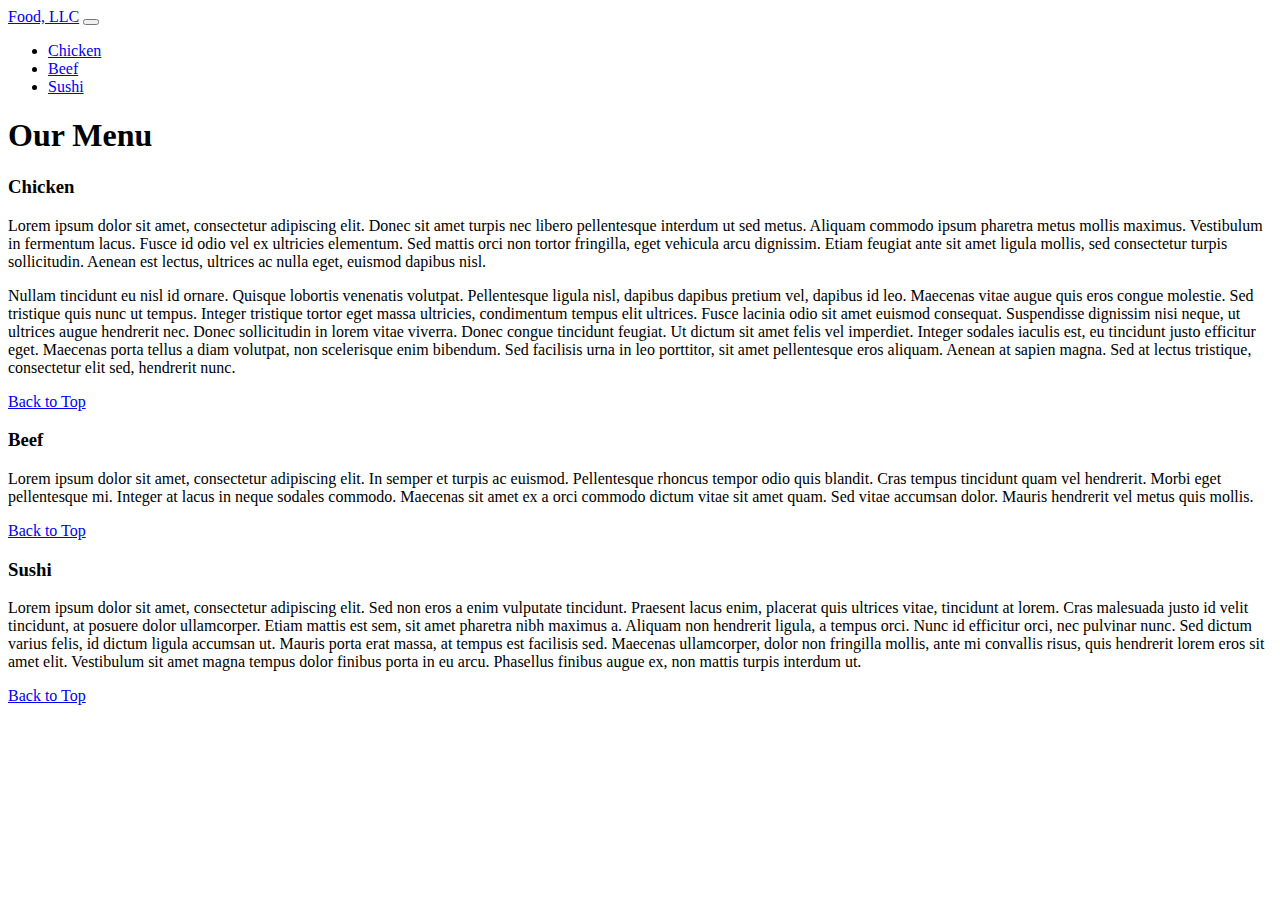
==== docs/index.html @ b60c8aed "Fixes for Bootstrap 5. Classes were renamed :(" ====
<!DOCTYPE html>
<html>
<head>
	<title>Module 3</title>
	<meta name="viewport" content="width=device-width, initial-scale=1.0" />

	<link href="https://cdn.jsdelivr.net/npm/bootstrap@5.1.3/dist/css/bootstrap.min.css" 
				rel="stylesheet" 
				integrity="sha384-1BmE4kWBq78iYhFldvKuhfTAU6auU8tT94WrHftjDbrCEXSU1oBoqyl2QvZ6jIW3" 
				crossorigin="anonymous"/>
	<link rel="stylesheet" href="css/styles.css" />

	<script src="https://cdnjs.cloudflare.com/ajax/libs/jquery/3.4.1/jquery.min.js"></script>
	<script src="https://cdn.jsdelivr.net/npm/bootstrap@5.1.3/dist/js/bootstrap.bundle.min.js" 
		integrity="sha384-ka7Sk0Gln4gmtz2MlQnikT1wXgYsOg+OMhuP+IlRH9sENBO0LRn5q+8nbTov4+1p" 
		crossorigin="anonymous">
	</script>
</head>
<body>	
	<header id="header-main">
		<nav class="navbar navbar-light bg-light">
			<div class="container-fluid">
				<a class="navbar-brand" href="#">Food, LLC</a>
				<button class="navbar-toggler collapsed d-md-none" type="button" data-bs-toggle="collapse" 
								data-bs-target="#menu-items">
					<span class="navbar-toggler-icon"></span>
				</button>
				<div id="menu-items" class="navbar-collapse collapse">
					<ul class="navbar-nav">
						<li class="nav-item">
							<a class="nav-link" href="#section-chicken">Chicken</a>
						</li>
						<li class="nav-item">
							<a class="nav-link" href="#section-beef">Beef</a>
						</li>
						<li class="nav-item">
							<a class="nav-link" href="#section-sushi">Sushi</a>
						</li>
					</ul>
				</div>								
			</div>
		</nav>
	</header>
	<main id="main" class="container-fluid">		
		<h1 class="text-center">Our Menu</h1>
		<div id="receips" class="row" >
			<section id="section-chicken" class="col-md-6 col-lg-4">
				<div>
					<article>
						<h3 class="text-center">Chicken</h3>
						<p>
							Lorem ipsum dolor sit amet, consectetur adipiscing elit. 
							Donec sit amet turpis nec libero pellentesque interdum ut sed metus. 
							Aliquam commodo ipsum pharetra metus mollis maximus. 
							Vestibulum in fermentum lacus. Fusce id odio vel ex ultricies 
							elementum. Sed mattis orci non tortor fringilla, eget vehicula 
							arcu dignissim. Etiam feugiat ante sit amet ligula mollis, sed 
							consectetur turpis sollicitudin. Aenean est lectus, ultrices ac 
							nulla eget, euismod dapibus nisl.
						</p>
						<p>
							Nullam tincidunt eu nisl id ornare. Quisque lobortis venenatis 
							volutpat. Pellentesque ligula nisl, dapibus dapibus pretium vel, 
							dapibus id leo. Maecenas vitae augue quis eros congue molestie. 
							Sed tristique quis nunc ut tempus. Integer tristique tortor eget 
							massa ultricies, condimentum tempus elit ultrices. Fusce lacinia 
							odio sit amet euismod consequat. Suspendisse dignissim nisi neque, 
							ut ultrices augue hendrerit nec. Donec sollicitudin in lorem 
							vitae viverra. Donec congue tincidunt feugiat. Ut dictum sit amet 
							felis vel imperdiet. Integer sodales iaculis est, eu tincidunt 
							justo efficitur eget. Maecenas porta tellus a diam volutpat, 
							non scelerisque enim bibendum. Sed facilisis urna in leo porttitor, 
							sit amet pellentesque eros aliquam. Aenean at sapien magna. Sed 
							at lectus tristique, consectetur elit sed, hendrerit nunc.
						</p>						
					</article>
					<a class="btn btn-light d-md-none" href="#header-main">Back to Top</a>
				</div>
			</section>
			<section id="section-beef" class="col-md-6 col-lg-4">
				<div>
					<article>
						<h3 class="text-center">Beef</h3>
						<p>
							Lorem ipsum dolor sit amet, consectetur adipiscing elit. In 
							semper et turpis ac euismod. Pellentesque rhoncus tempor odio 
							quis blandit. Cras tempus tincidunt quam vel hendrerit. Morbi 
							eget pellentesque mi. Integer at lacus in neque sodales commodo. 
							Maecenas sit amet ex a orci commodo dictum vitae sit amet 
							quam. Sed vitae accumsan dolor. Mauris hendrerit vel metus 
							quis mollis.
						</p>
					</article>
					<a class="btn btn-light d-md-none" href="#header-main">Back to Top</a>
				</div>
			</section>
			<section id="section-sushi" class="col-md-12 col-lg-4">
				<div>
					<article>
						<h3 class="text-center">Sushi</h3>
						<p>
							Lorem ipsum dolor sit amet, consectetur adipiscing elit. 
							Sed non eros a enim vulputate tincidunt. Praesent lacus enim, 
							placerat quis ultrices vitae, tincidunt at lorem. Cras malesuada 
							justo id velit tincidunt, at posuere dolor ullamcorper. Etiam 
							mattis est sem, sit amet pharetra nibh maximus a. Aliquam non 
							hendrerit ligula, a tempus orci. Nunc id efficitur orci, nec 
							pulvinar nunc. Sed dictum varius felis, id dictum ligula 
							accumsan ut. Mauris porta erat massa, at tempus est facilisis 
							sed. Maecenas ullamcorper, dolor non fringilla mollis, ante mi 
							convallis risus, quis hendrerit lorem eros sit amet elit. 
							Vestibulum sit amet magna tempus dolor finibus porta in eu arcu. 
							Phasellus finibus augue ex, non mattis turpis interdum ut.				
						</p>
					</article>		
					<a class="btn btn-light d-md-none" href="#header-main">Back to Top</a>
				</div>
			</section>
		</div>
	</main>
</body>
</html>
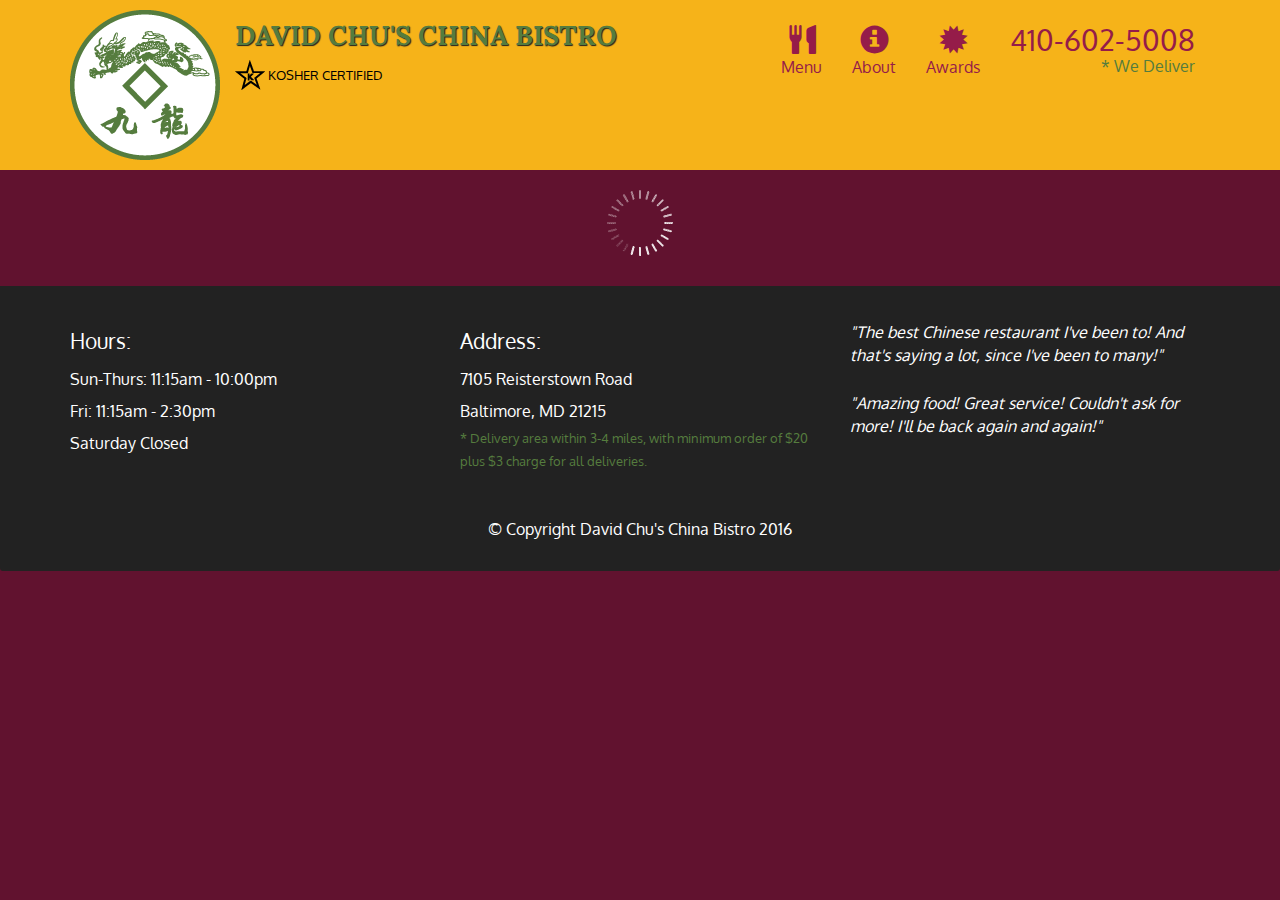
==== commit 523cc738: "Module 5 was done" ====
--- a/docs/index.html
+++ b/docs/index.html
@@ -1,122 +1,108 @@
-<!DOCTYPE html>
-<html>
-<head>
-	<title>Module 3</title>
-	<meta name="viewport" content="width=device-width, initial-scale=1.0" />
-
-	<link href="https://cdn.jsdelivr.net/npm/bootstrap@5.1.3/dist/css/bootstrap.min.css" 
-				rel="stylesheet" 
-				integrity="sha384-1BmE4kWBq78iYhFldvKuhfTAU6auU8tT94WrHftjDbrCEXSU1oBoqyl2QvZ6jIW3" 
-				crossorigin="anonymous"/>
-	<link rel="stylesheet" href="css/styles.css" />
-
-	<script src="https://cdnjs.cloudflare.com/ajax/libs/jquery/3.4.1/jquery.min.js"></script>
-	<script src="https://cdn.jsdelivr.net/npm/bootstrap@5.1.3/dist/js/bootstrap.bundle.min.js" 
-		integrity="sha384-ka7Sk0Gln4gmtz2MlQnikT1wXgYsOg+OMhuP+IlRH9sENBO0LRn5q+8nbTov4+1p" 
-		crossorigin="anonymous">
-	</script>
-</head>
-<body>	
-	<header id="header-main">
-		<nav class="navbar navbar-light bg-light">
-			<div class="container-fluid">
-				<a class="navbar-brand" href="#">Food, LLC</a>
-				<button class="navbar-toggler collapsed d-md-none" type="button" data-bs-toggle="collapse" 
-								data-bs-target="#menu-items">
-					<span class="navbar-toggler-icon"></span>
-				</button>
-				<div id="menu-items" class="navbar-collapse collapse">
-					<ul class="navbar-nav">
-						<li class="nav-item">
-							<a class="nav-link" href="#section-chicken">Chicken</a>
-						</li>
-						<li class="nav-item">
-							<a class="nav-link" href="#section-beef">Beef</a>
-						</li>
-						<li class="nav-item">
-							<a class="nav-link" href="#section-sushi">Sushi</a>
-						</li>
-					</ul>
-				</div>								
-			</div>
-		</nav>
-	</header>
-	<main id="main" class="container-fluid">		
-		<h1 class="text-center">Our Menu</h1>
-		<div id="receips" class="row" >
-			<section id="section-chicken" class="col-md-6 col-lg-4">
-				<div>
-					<article>
-						<h3 class="text-center">Chicken</h3>
-						<p>
-							Lorem ipsum dolor sit amet, consectetur adipiscing elit. 
-							Donec sit amet turpis nec libero pellentesque interdum ut sed metus. 
-							Aliquam commodo ipsum pharetra metus mollis maximus. 
-							Vestibulum in fermentum lacus. Fusce id odio vel ex ultricies 
-							elementum. Sed mattis orci non tortor fringilla, eget vehicula 
-							arcu dignissim. Etiam feugiat ante sit amet ligula mollis, sed 
-							consectetur turpis sollicitudin. Aenean est lectus, ultrices ac 
-							nulla eget, euismod dapibus nisl.
-						</p>
-						<p>
-							Nullam tincidunt eu nisl id ornare. Quisque lobortis venenatis 
-							volutpat. Pellentesque ligula nisl, dapibus dapibus pretium vel, 
-							dapibus id leo. Maecenas vitae augue quis eros congue molestie. 
-							Sed tristique quis nunc ut tempus. Integer tristique tortor eget 
-							massa ultricies, condimentum tempus elit ultrices. Fusce lacinia 
-							odio sit amet euismod consequat. Suspendisse dignissim nisi neque, 
-							ut ultrices augue hendrerit nec. Donec sollicitudin in lorem 
-							vitae viverra. Donec congue tincidunt feugiat. Ut dictum sit amet 
-							felis vel imperdiet. Integer sodales iaculis est, eu tincidunt 
-							justo efficitur eget. Maecenas porta tellus a diam volutpat, 
-							non scelerisque enim bibendum. Sed facilisis urna in leo porttitor, 
-							sit amet pellentesque eros aliquam. Aenean at sapien magna. Sed 
-							at lectus tristique, consectetur elit sed, hendrerit nunc.
-						</p>						
-					</article>
-					<a class="btn btn-light d-md-none" href="#header-main">Back to Top</a>
-				</div>
-			</section>
-			<section id="section-beef" class="col-md-6 col-lg-4">
-				<div>
-					<article>
-						<h3 class="text-center">Beef</h3>
-						<p>
-							Lorem ipsum dolor sit amet, consectetur adipiscing elit. In 
-							semper et turpis ac euismod. Pellentesque rhoncus tempor odio 
-							quis blandit. Cras tempus tincidunt quam vel hendrerit. Morbi 
-							eget pellentesque mi. Integer at lacus in neque sodales commodo. 
-							Maecenas sit amet ex a orci commodo dictum vitae sit amet 
-							quam. Sed vitae accumsan dolor. Mauris hendrerit vel metus 
-							quis mollis.
-						</p>
-					</article>
-					<a class="btn btn-light d-md-none" href="#header-main">Back to Top</a>
-				</div>
-			</section>
-			<section id="section-sushi" class="col-md-12 col-lg-4">
-				<div>
-					<article>
-						<h3 class="text-center">Sushi</h3>
-						<p>
-							Lorem ipsum dolor sit amet, consectetur adipiscing elit. 
-							Sed non eros a enim vulputate tincidunt. Praesent lacus enim, 
-							placerat quis ultrices vitae, tincidunt at lorem. Cras malesuada 
-							justo id velit tincidunt, at posuere dolor ullamcorper. Etiam 
-							mattis est sem, sit amet pharetra nibh maximus a. Aliquam non 
-							hendrerit ligula, a tempus orci. Nunc id efficitur orci, nec 
-							pulvinar nunc. Sed dictum varius felis, id dictum ligula 
-							accumsan ut. Mauris porta erat massa, at tempus est facilisis 
-							sed. Maecenas ullamcorper, dolor non fringilla mollis, ante mi 
-							convallis risus, quis hendrerit lorem eros sit amet elit. 
-							Vestibulum sit amet magna tempus dolor finibus porta in eu arcu. 
-							Phasellus finibus augue ex, non mattis turpis interdum ut.				
-						</p>
-					</article>		
-					<a class="btn btn-light d-md-none" href="#header-main">Back to Top</a>
-				</div>
-			</section>
-		</div>
-	</main>
-</body>
-</html>+<!doctype html>
+<html lang="en">
+  <head>
+    <meta charset="utf-8">
+    <meta http-equiv="X-UA-Compatible" content="IE=edge">
+    <meta name="viewport" content="width=device-width, initial-scale=1">
+    <title>David Chu's China Bistro</title>
+    <link rel="stylesheet" href="css/bootstrap.min.css">
+    <link rel="stylesheet" href="css/styles.css">
+    <link href='https://fonts.googleapis.com/css?family=Oxygen:400,300,700' rel='stylesheet' type='text/css'>
+    <link href='https://fonts.googleapis.com/css?family=Lora' rel='stylesheet' type='text/css'>
+  </head>
+<body>
+  <header>
+    <nav id="header-nav" class="navbar navbar-default">
+      <div class="container">
+        <div class="navbar-header">
+          <a href="index.html" class="pull-left visible-md visible-lg">
+            <div id="logo-img" alt="Logo image"></div>
+          </a>
+
+          <div class="navbar-brand">
+            <a href="index.html"><h1>David Chu's China Bistro</h1></a>
+            <p>
+              <img src="images/star-k-logo.png" alt="Kosher certification">
+              <span>Kosher Certified</span>
+            </p>
+          </div>
+
+          <button id="navbarToggle" type="button" class="navbar-toggle collapsed" data-toggle="collapse" data-target="#collapsable-nav" aria-expanded="false">
+            <span class="sr-only">Toggle navigation</span>
+            <span class="icon-bar"></span>
+            <span class="icon-bar"></span>
+            <span class="icon-bar"></span>
+          </button>
+        </div>
+        
+        <div id="collapsable-nav" class="collapse navbar-collapse">
+           <ul id="nav-list" class="nav navbar-nav navbar-right">
+            <li id="navHomeButton" class="visible-xs active">
+              <a href="index.html">
+                <span class="glyphicon glyphicon-home"></span> Home</a>
+            </li>
+            <li id="navMenuButton">
+              <a href="#" onclick="$dc.loadMenuCategories();">
+                <span class="glyphicon glyphicon-cutlery"></span><br class="hidden-xs"> Menu</a>
+            </li>
+            <li>
+              <a href="#">
+                <span class="glyphicon glyphicon-info-sign"></span><br class="hidden-xs"> About</a>
+            </li>
+            <li>
+              <a href="#">
+                <span class="glyphicon glyphicon-certificate"></span><br class="hidden-xs"> Awards</a>
+            </li>
+            <li id="phone" class="hidden-xs">
+              <a href="tel:410-602-5008">
+                <span>410-602-5008</span></a><div>* We Deliver</div>
+            </li>
+          </ul><!-- #nav-list -->
+        </div><!-- .collapse .navbar-collapse -->
+      </div><!-- .container -->
+    </nav><!-- #header-nav -->
+  </header>
+
+  <div id="call-btn" class="visible-xs">
+    <a class="btn" href="tel:410-602-5008">
+    <span class="glyphicon glyphicon-earphone"></span>
+    410-602-5008
+    </a>
+  </div>
+  <div id="xs-deliver" class="text-center visible-xs">* We Deliver</div>
+
+  <div id="main-content" class="container"></div>
+
+  <footer class="panel-footer">
+    <div class="container">
+      <div class="row">
+        <section id="hours" class="col-sm-4">
+          <span>Hours:</span><br>
+          Sun-Thurs: 11:15am - 10:00pm<br>
+          Fri: 11:15am - 2:30pm<br>
+          Saturday Closed
+          <hr class="visible-xs">
+        </section>
+        <section id="address" class="col-sm-4">
+          <span>Address:</span><br>
+          7105 Reisterstown Road<br>
+          Baltimore, MD 21215
+          <p>* Delivery area within 3-4 miles, with minimum order of $20 plus $3 charge for all deliveries.</p>
+          <hr class="visible-xs">
+        </section>
+        <section id="testimonials" class="col-sm-4">
+          <p>"The best Chinese restaurant I've been to! And that's saying a lot, since I've been to many!"</p>
+          <p>"Amazing food! Great service! Couldn't ask for more! I'll be back again and again!"</p>
+        </section>
+      </div>
+      <div class="text-center">&copy; Copyright David Chu's China Bistro 2016</div>
+    </div>
+  </footer>
+
+  <!-- jQuery (Bootstrap JS plugins depend on it) -->
+  <script src="js/jquery-2.1.4.min.js"></script>
+  <script src="js/bootstrap.min.js"></script>
+  <script src="js/ajax-utils.js"></script>
+  <script src="js/script.js"></script>
+</body>
+</html>
--- a/docs/css/styles.css
+++ b/docs/css/styles.css
@@ -0,0 +1,375 @@
+body {
+  font-size: 16px;
+  color: #fff;
+  background-color: #61122f;
+  font-family: 'Oxygen', sans-serif;
+}
+
+/** HEADER **/
+#header-nav {
+  background-color: #f6b319;
+  border-radius: 0;
+  border: 0;
+}
+
+#logo-img {
+  background: url('../images/restaurant-logo_large.png') no-repeat;
+  width: 150px;
+  height: 150px;
+  margin: 10px 15px 10px 0;
+}
+
+.navbar-brand {
+  padding-top: 25px;
+}
+.navbar-brand h1 { /* Restaurant name */
+  font-family: 'Lora', serif;
+  color: #557c3e;
+  font-size: 1.5em;
+  text-transform: uppercase;
+  font-weight: bold;
+  text-shadow: 1px 1px 1px #222;
+  margin-top: 0;
+  margin-bottom: 0;
+  line-height: .75;
+}
+.navbar-brand a:hover, .navbar-brand a:focus {
+  text-decoration: none;
+}
+.navbar-brand p { /* Kosher cert */
+  color: #000;
+  text-transform: uppercase;
+  font-size: .7em;
+  margin-top: 15px;
+}
+.navbar-brand p span { /* Star-K */
+  vertical-align: middle;
+}
+
+#nav-list {
+  margin-top: 10px;
+}
+#nav-list a {
+  color: #951C49;
+  text-align: center;
+}
+#nav-list a:hover {
+  background: #E7E7E7;
+}
+#nav-list a span {
+  font-size: 1.8em;
+}
+
+#phone {
+  margin-top: 5px;
+}
+#phone a { /* Phone number */
+  text-align: right;
+  padding-bottom: 0;
+}
+#phone div { /* We Deliver */
+  color: #557c3e;
+  text-align: right;
+  padding-right: 15px;
+}
+
+.navbar-header button.navbar-toggle, .navbar-header .icon-bar {
+  border: 1px solid #61122f;
+}
+.navbar-header button.navbar-toggle {
+  clear: both;
+  margin-top: -30px;
+}
+/* END HEADER */
+
+/* FOOTER */
+.panel-footer {
+  margin-top: 30px;
+  padding-top: 35px;
+  padding-bottom: 30px;
+  background-color: #222;
+  border-top: 0;
+}
+.panel-footer div.row {
+  margin-bottom: 35px;
+}
+#hours, #address {
+  line-height: 2;
+}
+#hours > span, #address > span {
+  font-size: 1.3em;
+}
+#address p {
+  color: #557c3e;
+  font-size: .8em;
+  line-height: 1.8;
+}
+#testimonials {
+  font-style: italic;
+}
+#testimonials p:nth-child(2) {
+  margin-top: 25px;
+}
+/* END FOOTER */
+
+
+
+/* HOME PAGE */
+.container .jumbotron {
+  box-shadow: 0 0 50px #3F0C1F;
+  border: 2px solid #3F0C1F;
+}
+
+#menu-tile, #specials-tile, #map-tile {
+  height: 250px;
+  width: 100%;
+  margin-bottom: 15px;
+  position: relative;
+  border: 2px solid #3F0C1F;
+  overflow: hidden;
+}
+#menu-tile:hover, #specials-tile:hover, #map-tile:hover {
+  box-shadow: 0 1px 5px 1px #cccccc;
+}
+#menu-tile {
+  background: url('../images/menu-tile.jpg') no-repeat;
+  background-position: center;
+}
+#specials-tile {
+  background: url('../images/specials-tile.jpg') no-repeat;
+  background-position: center;
+}
+#menu-tile span, #specials-tile span, #map-tile span {
+  position: absolute;
+  bottom: 0;
+  right: 0;
+  width: 100%;
+  text-align: center;
+  font-size: 1.6em;
+  text-transform: uppercase;
+  background-color: #000;
+  color: #fff;
+  opacity: .8;
+}
+/* END HOME PAGE */
+
+/* MENU CATEGORIES PAGE */
+.category-tile { 
+  position: relative;
+  border: 2px solid #3F0C1F;
+  overflow: hidden;
+  width: 200px;
+  height: 200px;
+  margin: 0 auto 15px;
+}
+.category-tile span {
+  position: absolute;
+  bottom: 0;
+  right: 0;
+  width: 100%;
+  text-align: center;
+  font-size: 1.2em;
+  text-transform: uppercase;
+  background-color: #000;
+  color: #fff;
+  opacity: .8;
+}
+.category-tile:hover {
+  box-shadow: 0 1px 5px 1px #cccccc;
+}
+
+#menu-categories-title + div {
+  margin-bottom: 50px;
+}
+/* END MENU CATEGORIES PAGE */
+
+/* SINGLE CATEGORY PAGE */
+.menu-item-tile {
+  margin-bottom: 25px;
+}
+.menu-item-tile hr {
+  width: 80%;
+}
+.menu-item-tile .menu-item-price {
+  font-size: 1.1em;
+  text-align: right;
+  margin-top: -15px;
+  margin-right: -15px;
+}
+.menu-item-tile .menu-item-price span {
+  font-size: .6em;
+}
+.menu-item-photo {
+  position: relative;
+  border: 2px solid #3F0C1F; 
+  overflow: hidden;
+  padding: 0;
+  margin-right: -15px;
+  margin-left: auto;
+  margin-bottom: 20px;
+  max-width: 250px;
+}
+.menu-item-photo div {
+  position: absolute;
+  bottom: 0;
+  right: 0;
+  width: 80px;
+  background-color: #557c3e;
+  text-align: center;
+}
+.menu-item-description {
+  padding-right: 30px;
+}
+h3.menu-item-title {
+  margin: 0 0 10px;
+}
+.menu-item-details {
+  font-size: .9em;
+  font-style: italic;
+}
+/* END SINGLE CATEGORY PAGE */
+
+
+/********** Large devices only **********/
+@media (min-width: 1200px) {
+  .container .jumbotron {
+    background: url('../images/jumbotron_1200.jpg') no-repeat;
+    height: 675px;
+  }
+}
+
+/********** Medium devices only **********/
+@media (min-width: 992px) and (max-width: 1199px) {
+  /* Header */
+  #logo-img {
+    background: url('../images/restaurant-logo_medium.png') no-repeat;
+    width: 100px;
+    height: 100px;
+    margin: 5px 5px 5px 0;
+  }
+  /* End Header */
+
+  /* Home Page */
+  .container .jumbotron {
+    background: url('../images/jumbotron_992.jpg') no-repeat;
+    height: 558px;
+  }
+  /* End Home Page */
+}
+
+/********** Small devices only **********/
+@media (min-width: 768px) and (max-width: 991px) {
+  /* Home Page */
+  .container .jumbotron {
+    background: url('../images/jumbotron_768.jpg') no-repeat;
+    height: 432px;
+  }
+  /* End Home Page */
+}
+
+/********** Extra small devices only **********/
+@media (max-width: 767px) {
+  /* Header */
+  .navbar-brand {
+    padding-top: 10px;
+    height: 80px;
+  }
+  .navbar-brand h1 { /* Restaurant name */
+    padding-top: 10px;
+    font-size: 5vw; /* 1vw = 1% of viewport width */
+  }
+  .navbar-brand p { /* Kosher cert */
+    font-size: .6em;
+    margin-top: 12px;
+  }
+  .navbar-brand p img { /* Star-K */
+    height: 20px;
+  }
+
+  #collapsable-nav a { /* Collapsed nav menu text */
+    font-size: 1.2em;
+  }
+  #collapsable-nav a span { /* Collapsed nav menu glyph */
+    font-size: 1em;
+    margin-right: 5px;
+  }
+
+  #call-btn > a {
+    font-size: 1.5em;
+    display: block;
+    margin: 0 20px;
+    padding: 10px;
+    border: 2px solid #fff;
+    background-color: #f6b319;
+    color: #951c49;
+  }
+  #xs-deliver {
+    margin-top: 5px;
+    font-size: .7em;
+    letter-spacing: .1em;
+    text-transform: uppercase;
+  }
+  /* End Header */
+
+  /* Footer */
+  .panel-footer section {
+    margin-bottom: 30px;
+    text-align: center;
+  }
+  .panel-footer section:nth-child(3) {
+    margin-bottom: 0; /* margin already exists on the whole row */
+  }
+  .panel-footer section hr {
+    width: 50%;
+  }
+  /* End Footer */
+
+  /* Home Page */
+  .container .jumbotron {
+    margin-top: 30px;
+    padding: 0;
+  }
+  #menu-tile, #specials-tile {
+    width: 360px;
+    margin: 0 auto 15px;
+  }
+
+  .menu-item-photo {
+    margin-right: auto;
+  }
+  .menu-item-tile .menu-item-price {
+    text-align: center;
+  }
+  .menu-item-description {
+    text-align: center;;
+  }
+}
+
+
+/********** Super extra small devices Only :-) (e.g., iPhone 4) **********/
+@media (max-width: 479px) {
+  /* Header */
+  .navbar-brand h1 { /* Restaurant name */
+    padding-top: 5px;
+    font-size: 6vw;
+  }
+  /* End Header */
+  
+  /* Home page */
+  #menu-tile, #specials-tile {
+    width: 280px;
+    margin: 0 auto 15px;
+  }
+
+  .col-xxs-12 {
+    position: relative;
+    min-height: 1px;
+    padding-right: 15px;
+    padding-left: 15px;
+    float: left;
+    width: 100%;
+  }
+}
+
+
+
